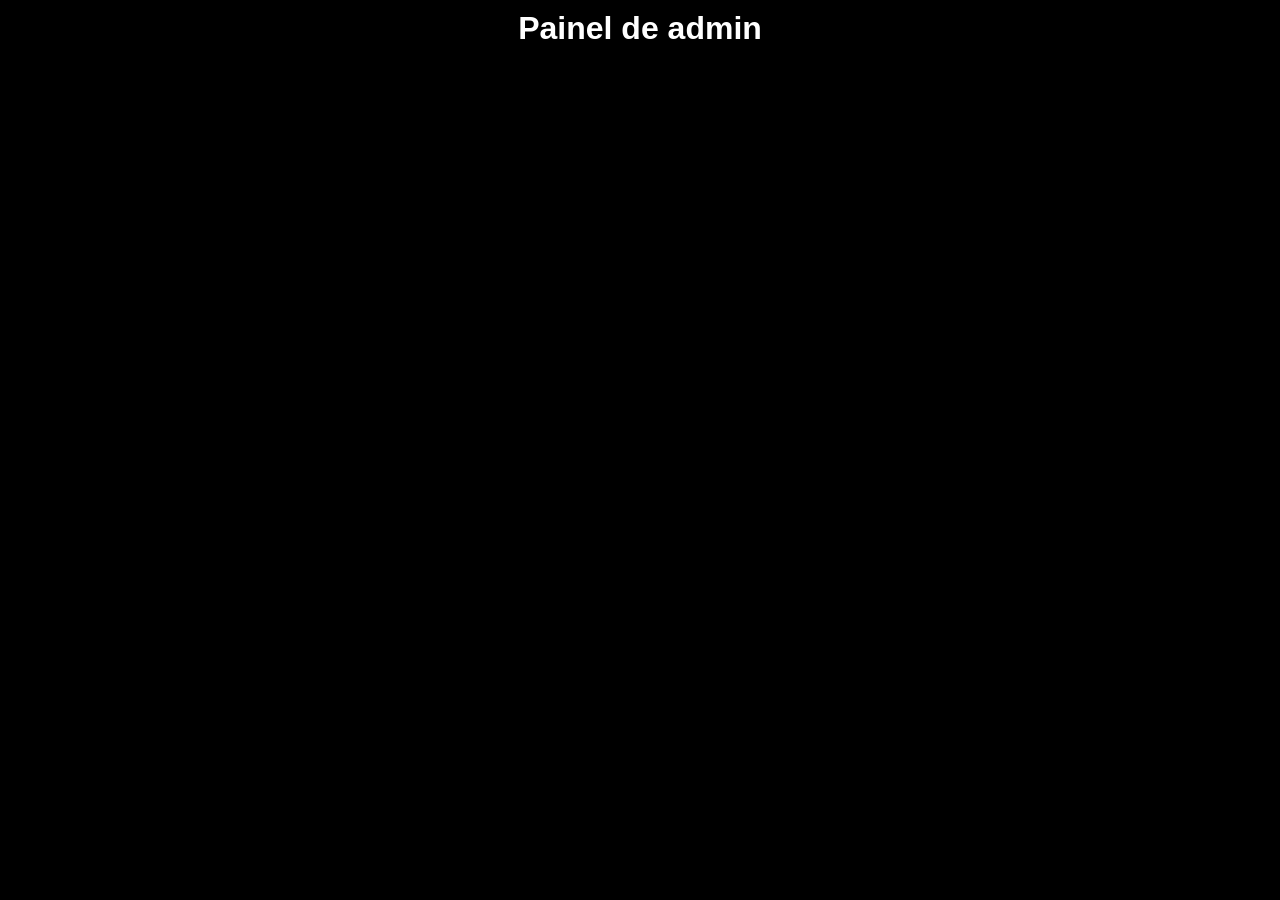
==== myapp/templates/admin.html @ d8398c0f "feature added: login system and consume of steam web api to get images and names" ====
<!DOCTYPE html>
<html lang="en">

<head>
    <meta charset="UTF-8">
    <meta name="viewport" content="width=device-width, initial-scale=1.0">

    <link rel="stylesheet" href="../static/css/default.css">

    <title>Rotten Games</title>
</head>

<body>
    <h1>Painel de admin</h1>
</body>

</html>
---- myapp/static/css/default.css ----
* {
    font-family: Arial, Helvetica, sans-serif;
    margin: 0px;
    padding: 0px;
}

body {
    background-color: black;
    color: white;
}

header #Title {
    color: white;
    text-align: center;

    padding: 30px;
}

h1 {
    text-align: center;
    margin-top: 10px;
}
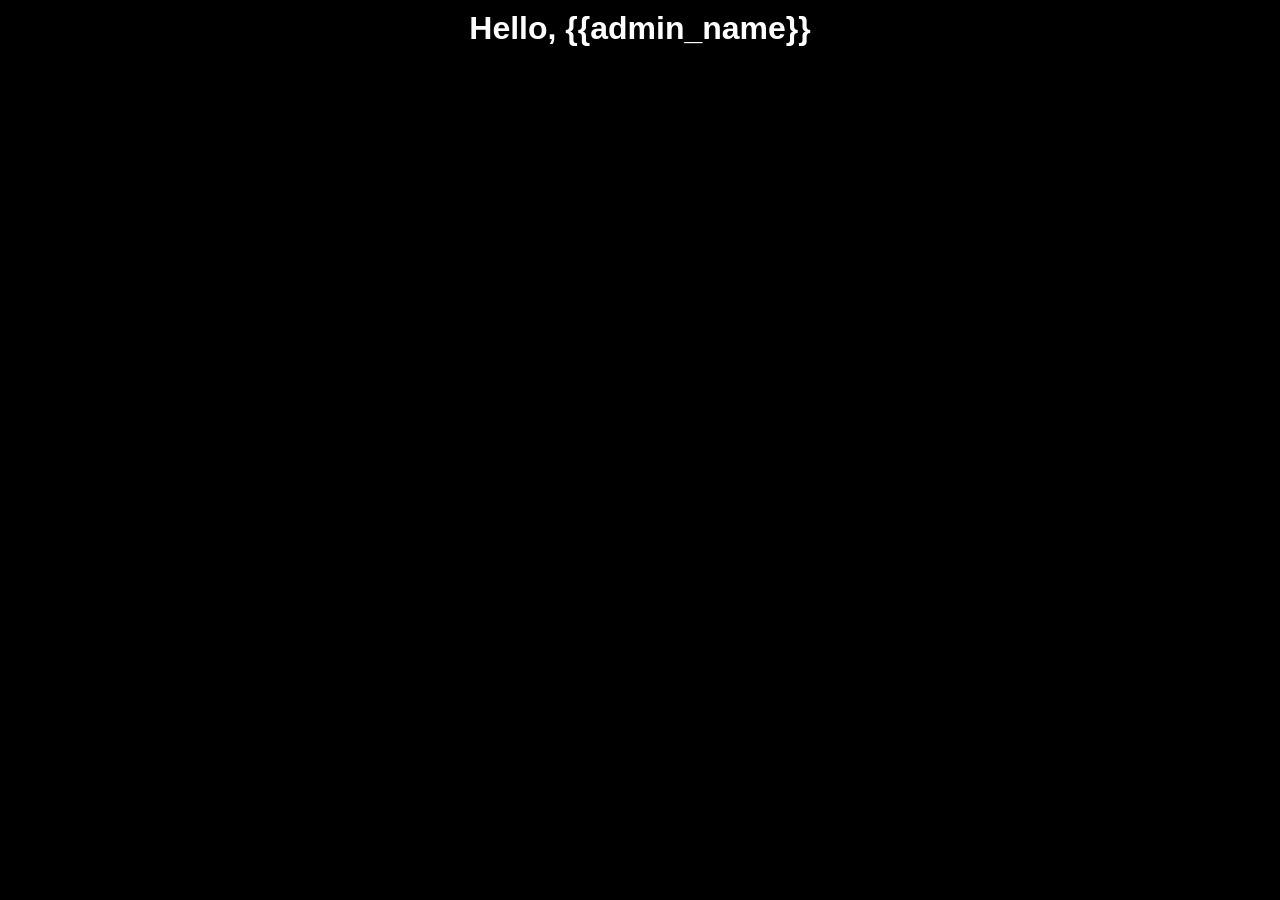
==== commit c37015c9: "feature add: user login saved, login with admin acount" ====
--- a/myapp/templates/admin.html
+++ b/myapp/templates/admin.html
@@ -6,12 +6,20 @@
     <meta name="viewport" content="width=device-width, initial-scale=1.0">
 
     <link rel="stylesheet" href="../static/css/default.css">
+    <link rel="stylesheet" href="../static/css/admin.css">
 
     <title>Rotten Games</title>
 </head>
 
 <body>
-    <h1>Painel de admin</h1>
+    <h1>Hello, {{admin_name}}</h1>
+
+    <main>
+        <div></div> <!-- Space-->
+        <div id="change_role"></div>
+        <div id="games_database"></div>
+        <div></div> <!-- Space-->
+    </main>
 </body>
 
 </html>
--- a/myapp/static/css/admin.css
+++ b/myapp/static/css/admin.css
@@ -0,0 +1,4 @@
+main {
+    display: grid;
+    grid-template-columns: 10%, repeat(2, auto), 10%;
+}
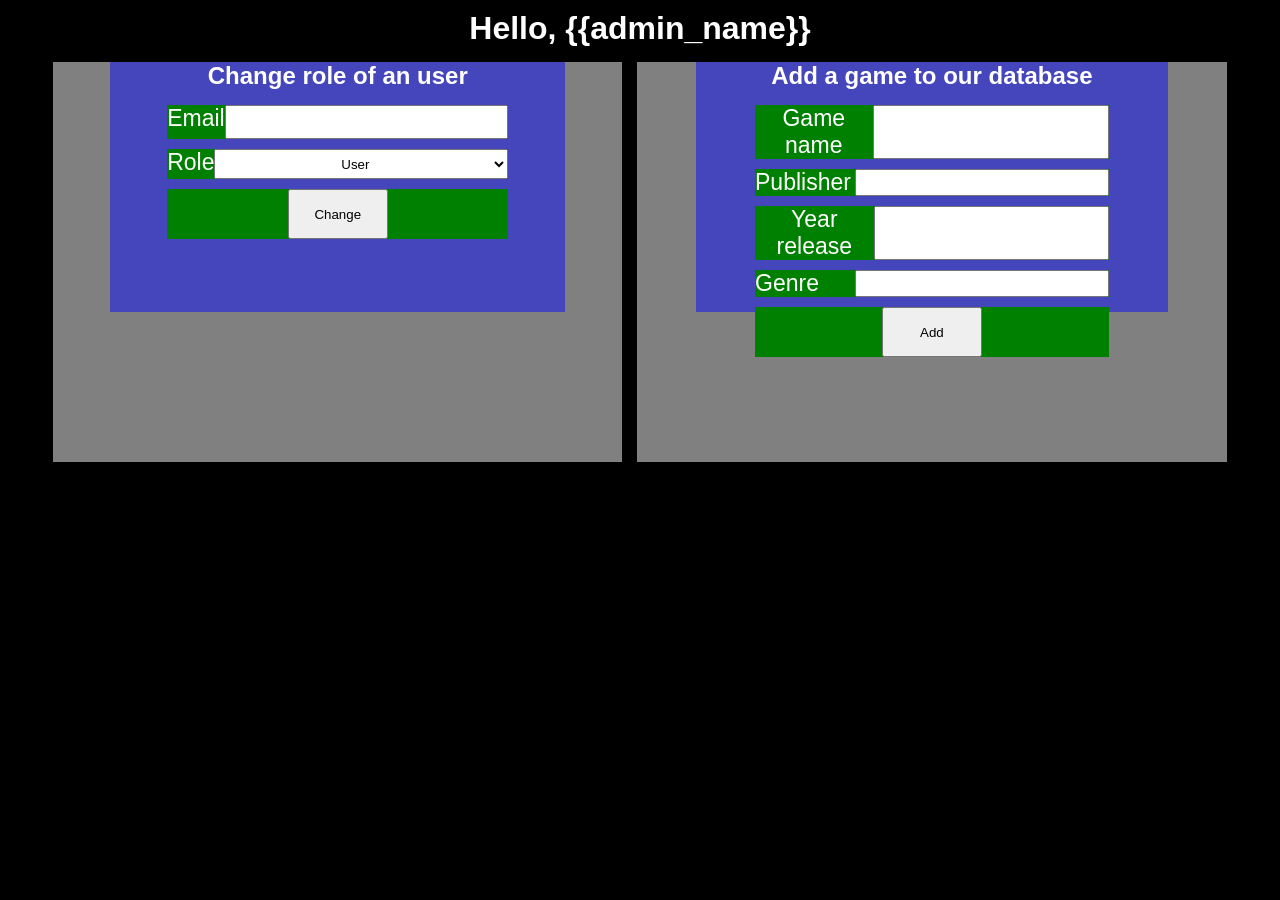
==== commit a36d1dc4: "feature added: simple admin painel with integration on database" ====
--- a/myapp/templates/admin.html
+++ b/myapp/templates/admin.html
@@ -15,10 +15,69 @@
     <h1>Hello, {{admin_name}}</h1>
 
     <main>
-        <div></div> <!-- Space-->
-        <div id="change_role"></div>
-        <div id="games_database"></div>
-        <div></div> <!-- Space-->
+        <div id="change_role">
+            <div>
+                <div>
+                    <h2>Change role of an user</h2>
+                </div>
+                <div>
+                    <form action="/admin_painel/change_role" method="post">
+                        <div class="input">
+                            <label for="email">Email</label>
+                            <input type="text" name="email" id="role_input" class="input-medium-size">
+                        </div>
+
+                        <div class="input">
+                            <label for="role">Role</label>
+                            <select name="role" id="role_input">
+                                <option value="user">User</option>
+                                <option value="specialist">Specialist</option>
+                                <option value="admin">Admin</option>
+                            </select>
+                        </div>
+
+                        <div class="input" id="button_send">
+                            <input type="submit" value="Change">
+                        </div>
+                    </form>
+                </div>
+            </div>
+        </div>
+
+        <div id="games_database">
+            <div>
+                <div>
+                    <h2>Add a game to our database</h2>
+                </div>
+                <div>
+                    <form action="/admin_painel/games_database" method="post">
+                        <div class="input">
+                            <label for="game_name">Game name</label>
+                            <input type="text" name="game_name" id="" class="input-medium-size">
+                        </div>
+
+                        <div class="input">
+                            <label for="publisher">Publisher</label>
+                            <input type="text" name="publisher" id="" class="input-medium-size">
+                        </div>
+
+                        <div class="input">
+                            <label for="year_release">Year release</label>
+                            <input type="number" name="year_release" id="" class="input-medium-size">
+                        </div>
+
+                        <div class="input">
+                            <label for="game_genres">Genre</label>
+                            <input type="text" name="game_genres" id="" class="input-medium-size">
+                        </div>
+
+                        <div class="input" id="button_send">
+                            <input type="submit" value="Add">
+                        </div>
+                    </form>
+                </div>
+            </div>
+        </div>
     </main>
 </body>
 
--- a/myapp/static/css/admin.css
+++ b/myapp/static/css/admin.css
@@ -1,4 +1,77 @@
+:root {
+    --blue: rgba(0, 0, 255, 0.466);
+}
+
 main {
     display: grid;
-    grid-template-columns: 10%, repeat(2, auto), 10%;
+    grid-template-columns: 3% repeat(2, auto) 3%;
+    gap: 15px;
+
+    margin-top: 15px;
+}
+
+#change_role,
+#games_database {
+    height: 400px;
+    background-color: gray;
+}
+
+#change_role {
+    grid-column: 2;
+
+}
+
+#change_role h2,
+#games_database h2 {
+    margin-bottom: 15px;
+}
+
+#change_role>div,
+#games_database>div {
+    background-color: var(--blue);
+
+    height: 250px;
+    width: 80%;
+
+    margin: auto;
+    text-align: center;
+}
+
+#role_input {
+    text-align: center;
+    width: 300px;
+    height: 30px;
+}
+
+.input {
+    display: flex;
+    justify-content: space-between;
+
+    margin: 10px auto;
+
+    background-color: green;
+}
+
+.input .input-medium-size {
+    width: 250px;
+}
+
+#change_role .input,
+#games_database .input {
+    width: 75%;
+}
+
+#button_send input {
+    height: 50px;
+    width: 100px;
+
+    margin: auto;
+}
+
+#games_database {
+    grid-column: 3;
+}
+
+form {
+    font-size: 23px;
 }
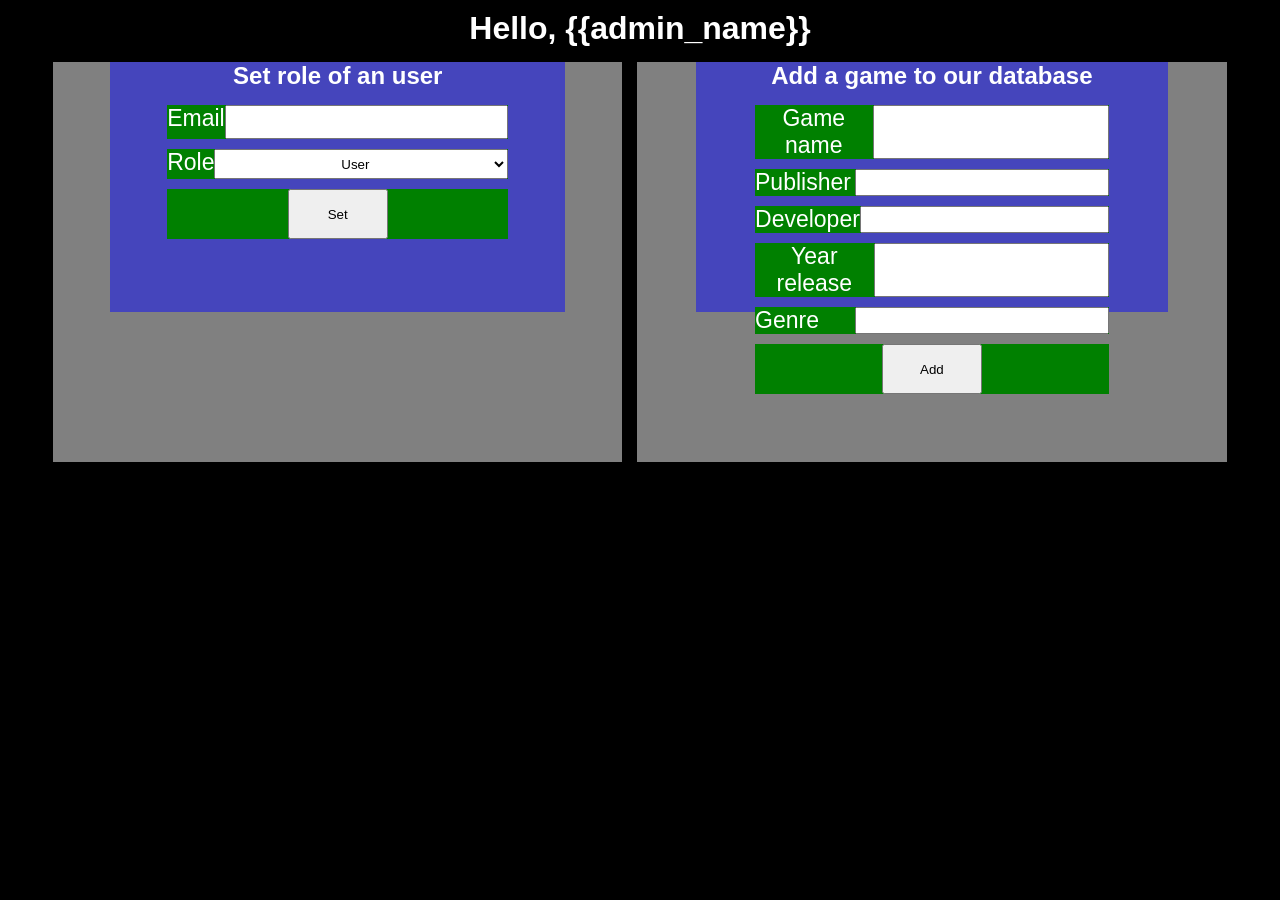
==== commit deadd3ed: "Feature added: admin page, game, page and started to add search for games" ====
--- a/myapp/templates/admin.html
+++ b/myapp/templates/admin.html
@@ -18,7 +18,7 @@
         <div id="change_role">
             <div>
                 <div>
-                    <h2>Change role of an user</h2>
+                    <h2>Set role of an user</h2>
                 </div>
                 <div>
                     <form action="/admin_painel/change_role" method="post">
@@ -37,7 +37,7 @@
                         </div>
 
                         <div class="input" id="button_send">
-                            <input type="submit" value="Change">
+                            <input type="submit" value="Set">
                         </div>
                     </form>
                 </div>
@@ -62,6 +62,11 @@
                         </div>
 
                         <div class="input">
+                            <label for="developer">Developer</label>
+                            <input type="text" name="developer" id="" class="input-medium-size">
+                        </div>
+
+                        <div class="input">
                             <label for="year_release">Year release</label>
                             <input type="number" name="year_release" id="" class="input-medium-size">
                         </div>
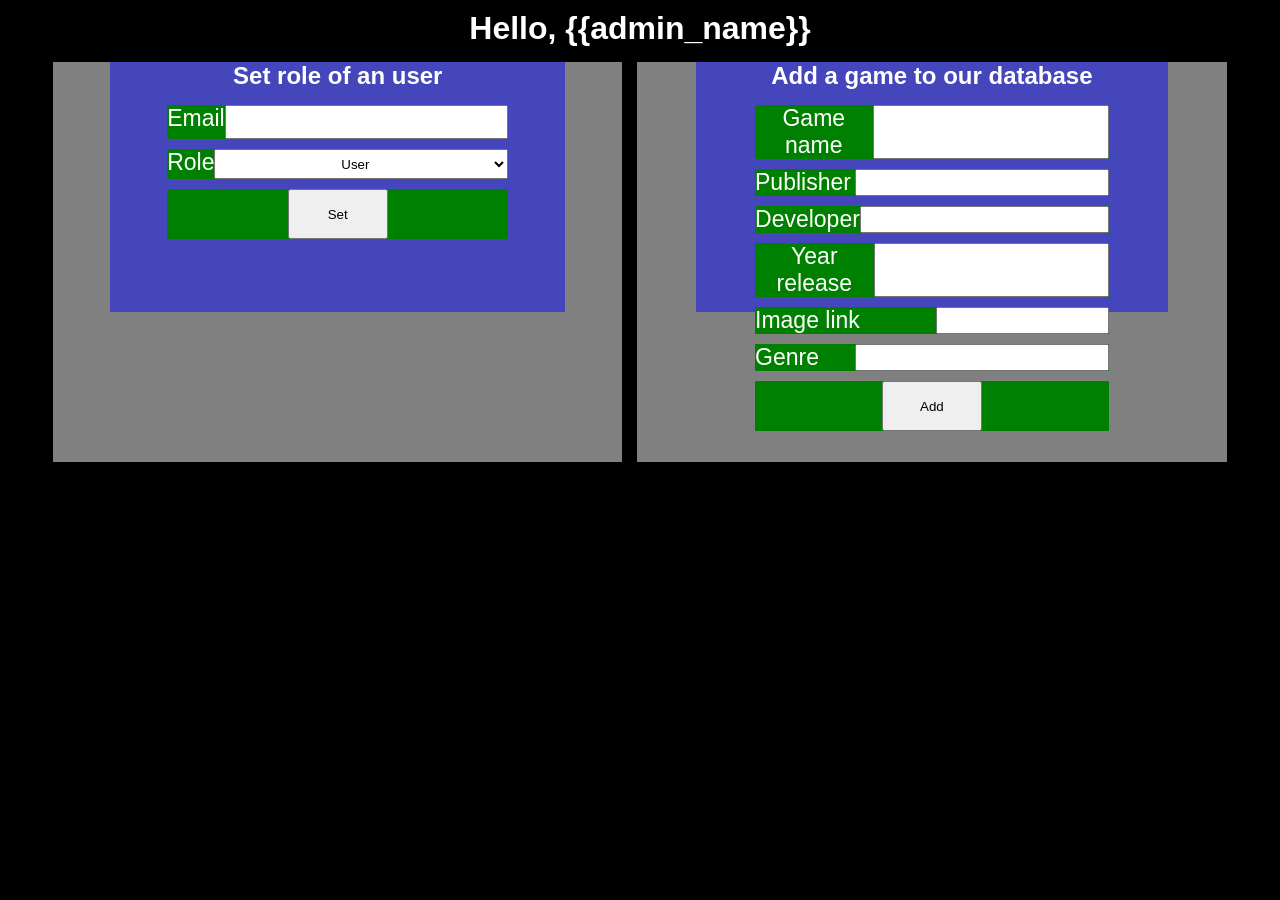
==== commit 345ed18a: "feature added: search games in json" ====
--- a/myapp/templates/admin.html
+++ b/myapp/templates/admin.html
@@ -72,6 +72,11 @@
                         </div>
 
                         <div class="input">
+                            <label for="image_link">Image link</label>
+                            <input type="text" name="image_link" id="">
+                        </div>
+
+                        <div class="input">
                             <label for="game_genres">Genre</label>
                             <input type="text" name="game_genres" id="" class="input-medium-size">
                         </div>
